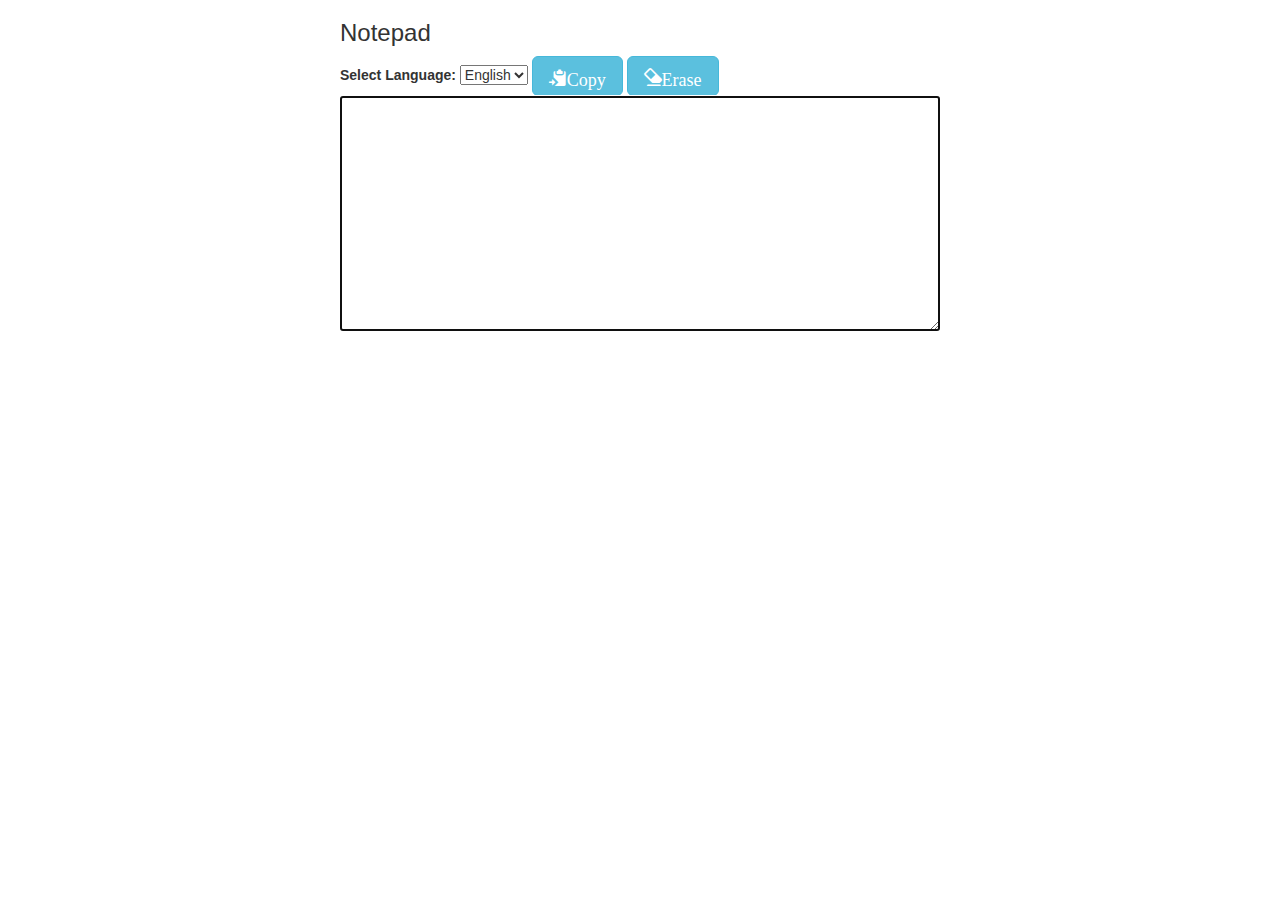
==== notepad.html @ 4181df89 "notepad" ====
﻿<html>
<head>
<meta charset="utf-8">
<meta name="viewport" content="width=device-width, initial-scale=1">
<title>Touchpad</title>
<!-- Latest compiled and minified CSS -->
<link rel="stylesheet" href="https://maxcdn.bootstrapcdn.com/bootstrap/3.4.1/css/bootstrap.min.css">
<link rel="stylesheet" href="./css/notepad.css">
<!-- jQuery library -->
<script src="https://ajax.googleapis.com/ajax/libs/jquery/3.5.1/jquery.min.js"></script>
<!-- Latest compiled JavaScript -->
<script src="https://maxcdn.bootstrapcdn.com/bootstrap/3.4.1/js/bootstrap.min.js"></script> 
<script src="./js/touchpad.js" type="text/javascript"></script>
<script>

var textID;

//----------------------------------------------
function hideClass(c) {
	
	x = document.querySelectorAll(c);
	for (i = 0; i < x.length; i++) {
		x[i].style.display = "none";
	}
}

//----------------------------------------------
function viewClass(c) {
	
	x = document.querySelectorAll(c);
	for (i = 0; i < x.length; i++) {
		x[i].style.display = "block";
	}
}

//----------------------------------------------
function init() {
	// alert('init');
	/*
	document.onkeydown = function (e) {
        return false;
	}
	*/
	textID = document.getElementById('notepad');
	eraseText();
	selectLang('English');
}

//----------------------------------------------
function copyText() {
	// alert('copyText');
   textID.focus();
   textID.select();
   document.execCommand("copy");
}

//----------------------------------------------
function eraseText() {
	// alert('eraseText');
	textID.value= "";
	textID.focus();
	resetKB()
}

//----------------------------------------------
function selectLang(lang) {
	// alert('SelectLang: ' + lang);
	if (lang === "English") {
		viewClass('.English');
		hideClass('.Tamil');
	}
	else {
		hideClass('.English');
		viewClass('.Tamil');
	}
	textID.focus();	
}

</script>
<style>

</style>
</head>
<body onload="init();">

<div class="container">
	<div class="row">
		<h3 class="English">Notepad</h3>
		<h3 class="Tamil">தமிழ் பலகை</h3>
		<div>
			<label for="lang">Select Language:</label>
			<select id="lang" onchange="selectLang(this.value)">
				<option value='English'>English</option>
				<option value='Tamil'>தமிழ்</option>
			</select>	
			<button class="btn btn-info btn-lg" onclick="copyText();">
				<span class="English glyphicon glyphicon-copy">Copy</span>
				<span class="Tamil glyphicon glyphicon-copy">பிரதி </span>
			</button>
			<button class="btn btn-info btn-lg" onclick="eraseText();"> 
				<span class="English glyphicon glyphicon-erase">Erase</span>  
				<span class="Tamil glyphicon glyphicon-erase">துடை </span>
			</button>			
		</div>	
		<div>
			<textarea name="notepad" id="notepad" rows=10></textarea>
		</div>
		<div class="Tamil" name="keyboard" id="keyboard">
			<script type="text/javascript">
				drawKeyboard('notepad');
			</script>
		</div>
	</div>
</div>
</body>
</html>
---- css/notepad.css ----
.container {
	width:600px;
}

textarea {
	width:100%;
	font-family: latha,"arial unicode ms", Auai_Tamil, sans-serif;
	font-size: 16px;
	color:#000000;
	overflow-y: scroll;
}

#keyboard {
	margin:auto;
	width:100%;
	background-color:#666666;
	text-align:center;
	padding: 4px 8px 6px;
	border: 1px solid #9fa3a7;
}

.btn-default { 
    font-size:20px;
	background-color:#666666;
	color:#FFFFFF;
}
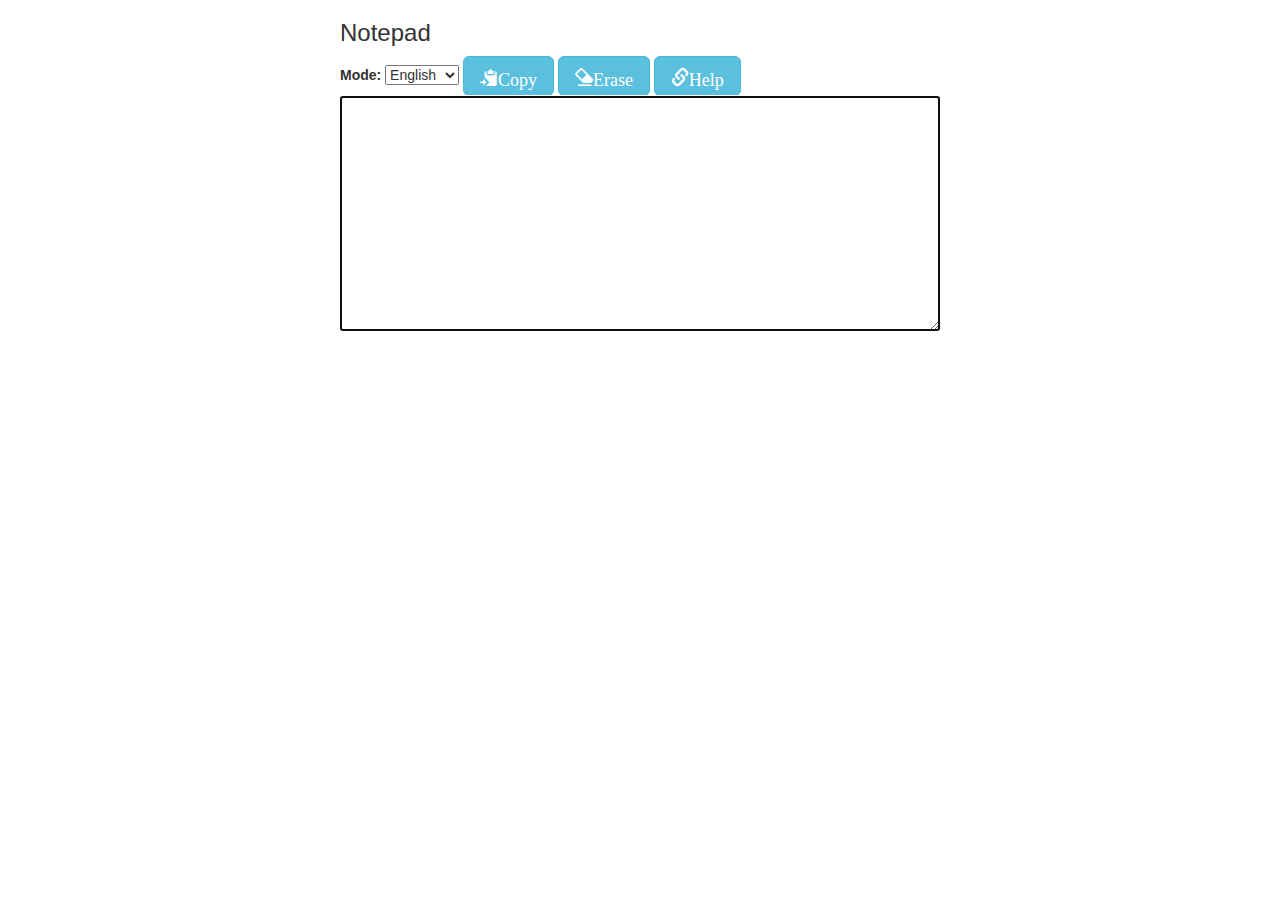
==== commit 99a04e17: "Add Tanglish to Notepad" ====
--- a/notepad.html
+++ b/notepad.html
@@ -1,8 +1,19 @@
-﻿<html>
+﻿<!--
+======================================================================
+	Site				: http://e-rajendran.githob.io
+	Application Name	: Notepad
+	File Name			: notepad.html
+	Version (Date)		: 1.0 (January, 2010) 
+	Author				: Raj Elumalai
+	Purpose				: Compose English and Tamil words 
+=======================================================================
+-->
+
+<html>
 <head>
 <meta charset="utf-8">
 <meta name="viewport" content="width=device-width, initial-scale=1">
-<title>Touchpad</title>
+<title>Notepad</title>
 <!-- Latest compiled and minified CSS -->
 <link rel="stylesheet" href="https://maxcdn.bootstrapcdn.com/bootstrap/3.4.1/css/bootstrap.min.css">
 <link rel="stylesheet" href="./css/notepad.css">
@@ -11,9 +22,15 @@
 <!-- Latest compiled JavaScript -->
 <script src="https://maxcdn.bootstrapcdn.com/bootstrap/3.4.1/js/bootstrap.min.js"></script> 
 <script src="./js/touchpad.js" type="text/javascript"></script>
+<script src="./js/tanglish.js" type="text/javascript"></script>
 <script>
 
+
 var textID;
+var currPosn;
+var textPartB;
+var textPartE;
+var currLang;
 
 //----------------------------------------------
 function hideClass(c) {
@@ -36,11 +53,6 @@
 //----------------------------------------------
 function init() {
 	// alert('init');
-	/*
-	document.onkeydown = function (e) {
-        return false;
-	}
-	*/
 	textID = document.getElementById('notepad');
 	eraseText();
 	selectLang('English');
@@ -60,20 +72,85 @@
 	textID.value= "";
 	textID.focus();
 	resetKB()
+	document.getElementById("source").value="";
 }
 
 //----------------------------------------------
 function selectLang(lang) {
 	// alert('SelectLang: ' + lang);
-	if (lang === "English") {
+	switch (lang) {
+	case 'English':
 		viewClass('.English');
+		viewClass('.EnglishHelp')
 		hideClass('.Tamil');
-	}
-	else {
+		hideClass('.Tanglish');
+		textID.readOnly = false;
+		textID.focus();
+		break;
+		
+	case 'Tamil':
+		viewClass('.Tamil');
 		hideClass('.English');
-		viewClass('.Tamil');
-	}
-	textID.focus();	
+		hideClass('.EnglishHelp')
+		hideClass('.Tanglish');
+		textID.readOnly = "true";
+		break;
+		
+	case 'Tanglish':
+		viewClass('.Tanglish');
+		viewClass('.English');
+		hideClass('.EnglishHelp')
+		hideClass('.Tamil')
+		textID.readOnly = "true";	
+		init_tanglish();
+		break;	
+	default:
+		break;
+	}	
+	currLang = lang;
+}
+
+//----------------------------------------------
+function init_tanglish() {
+
+   currPosn = textID.selectionEnd;
+   textPartB = textID.value.substring(0, currPosn);
+   textPartE = textID.value.substring(currPosn);
+   var x = document.getElementById("source");
+   x.value = "";
+   x.focus();
+}
+
+function ta_unicode() {
+
+	str = document.getElementById('source').value;
+	newStr = tamil_unicode_utf8_replace(str);
+	textID.value = textPartB + newStr + textPartE;
+	// newPosn = currPosn + newStr.length;
+	// setPosition(textID,newPosn);
+}
+
+//----------------------------------------------
+function viewHelp() {
+
+    // alert("show_help: " + currLang);
+	switch (currLang) {
+	case 'Tamil':
+		link = "./help/help_kb.html";
+		break;
+		
+	case 'Tanglish':
+		link = "./help/help_uc.html";
+		break;	
+		
+	default:
+		link = "";
+		break;
+	}
+	if (link != "") {
+		var newWin = window.open(link,"subWindow","status,height=500,width=500");
+		newWin.focus();
+	}
 }
 
 </script>
@@ -82,25 +159,30 @@
 </style>
 </head>
 <body onload="init();">
-
 <div class="container">
 	<div class="row">
 		<h3 class="English">Notepad</h3>
 		<h3 class="Tamil">தமிழ் பலகை</h3>
 		<div>
-			<label for="lang">Select Language:</label>
+			<label for="lang">Mode:</label>
 			<select id="lang" onchange="selectLang(this.value)">
 				<option value='English'>English</option>
 				<option value='Tamil'>தமிழ்</option>
+				<option value='Tanglish'>Tanglish</option>
 			</select>	
 			<button class="btn btn-info btn-lg" onclick="copyText();">
 				<span class="English glyphicon glyphicon-copy">Copy</span>
 				<span class="Tamil glyphicon glyphicon-copy">பிரதி </span>
 			</button>
-			<button class="btn btn-info btn-lg" onclick="eraseText();"> 
+			<button class="btn btn-info btn-lg" onclick="eraseText();" > 
 				<span class="English glyphicon glyphicon-erase">Erase</span>  
-				<span class="Tamil glyphicon glyphicon-erase">துடை </span>
+				<span class="Tamil glyphicon glyphicon-erase">துடை</span>
 			</button>			
+			<button class="btn btn-info btn-lg" onclick="viewHelp();">
+				<span class="EnglishHelp glyphicon glyphicon-link">Help</span>  
+				<span class="Tamil glyphicon glyphicon-link">உதவி</span>
+				<span class="Tanglish glyphicon glyphicon-link">Help</span>
+			</button>
 		</div>	
 		<div>
 			<textarea name="notepad" id="notepad" rows=10></textarea>
@@ -110,6 +192,11 @@
 				drawKeyboard('notepad');
 			</script>
 		</div>
+		<div class="Tanglish">
+			<textarea onkeyup=ta_unicode(); name="source" id="source" rows=5 
+					  placeholder="Type in Tanglish. For example, thamiz for தமிழ்">
+			</textarea>
+		</div>
 	</div>
 </div>
 </body>
--- a/css/notepad.css
+++ b/css/notepad.css
@@ -1,5 +1,13 @@
-.container {
-	width:600px;
+@media (min-width: 600px) {
+	.container {
+		width: 600px;
+	}
+}
+
+@media (max-width: 600px) {
+	.container {
+		width:100%
+	}
 }
 
 textarea {
@@ -20,7 +28,7 @@
 }
 
 .btn-default { 
-    font-size:20px;
+    font-size:16px;
 	background-color:#666666;
 	color:#FFFFFF;
 }
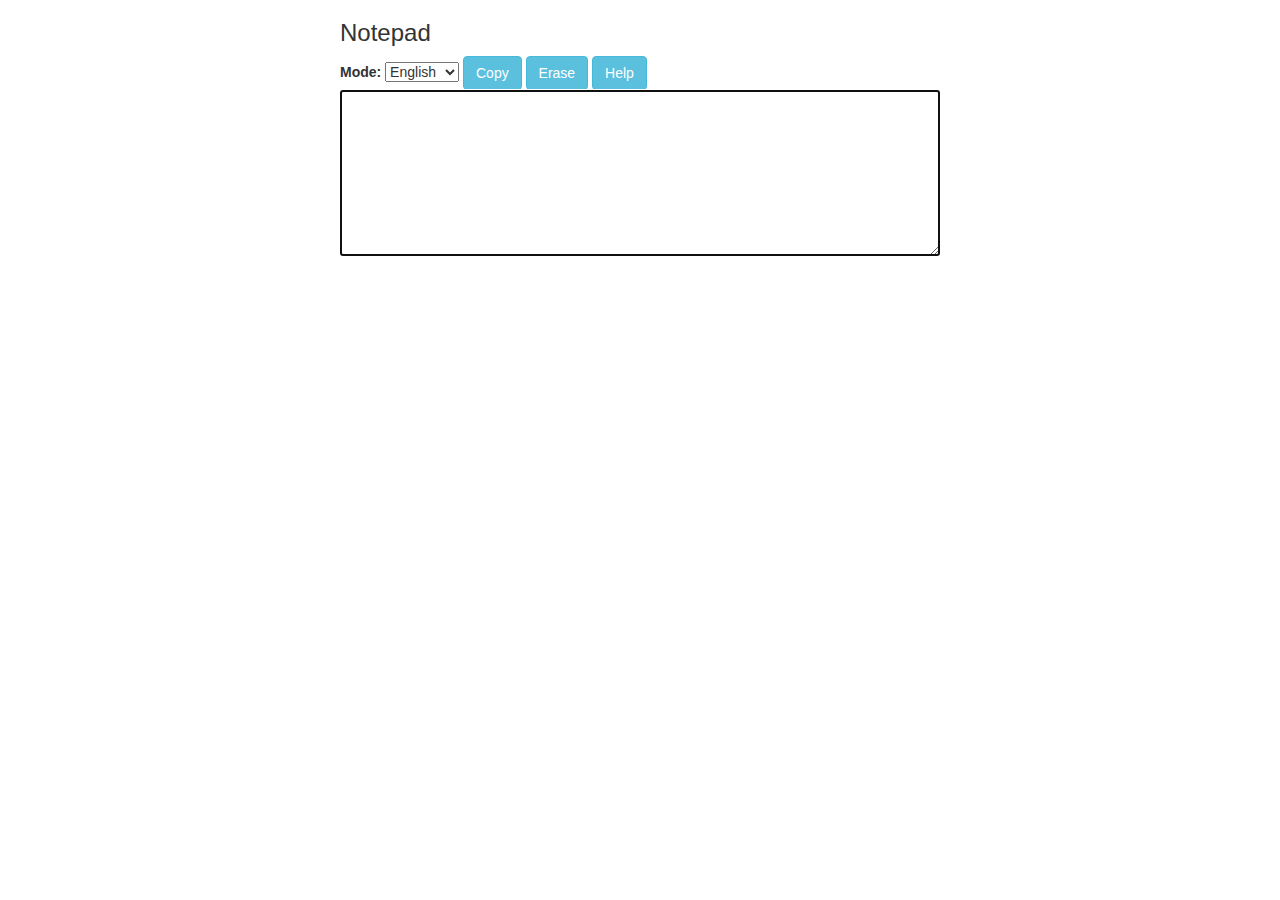
==== commit 6410b63f: "chnage style" ====
--- a/notepad.html
+++ b/notepad.html
@@ -170,22 +170,22 @@
 				<option value='Tamil'>தமிழ்</option>
 				<option value='Tanglish'>Tanglish</option>
 			</select>	
-			<button class="btn btn-info btn-lg" onclick="copyText();">
-				<span class="English glyphicon glyphicon-copy">Copy</span>
-				<span class="Tamil glyphicon glyphicon-copy">பிரதி </span>
+			<button class="btn btn-info" onclick="copyText();">
+				<span class="English">Copy</span>
+				<span class="Tamil">பிரதி </span>
 			</button>
-			<button class="btn btn-info btn-lg" onclick="eraseText();" > 
-				<span class="English glyphicon glyphicon-erase">Erase</span>  
-				<span class="Tamil glyphicon glyphicon-erase">துடை</span>
+			<button class="btn btn-info" onclick="eraseText();" > 
+				<span class="English">Erase</span>  
+				<span class="Tamil">துடை</span>
 			</button>			
-			<button class="btn btn-info btn-lg" onclick="viewHelp();">
-				<span class="EnglishHelp glyphicon glyphicon-link">Help</span>  
-				<span class="Tamil glyphicon glyphicon-link">உதவி</span>
-				<span class="Tanglish glyphicon glyphicon-link">Help</span>
+			<button class="btn btn-info" onclick="viewHelp();">
+				<span class="EnglishHelp">Help</span>  
+				<span class="Tamil">உதவி</span>
+				<span class="Tanglish">Help</span>
 			</button>
 		</div>	
 		<div>
-			<textarea name="notepad" id="notepad" rows=10></textarea>
+			<textarea name="notepad" id="notepad" rows=8></textarea>
 		</div>
 		<div class="Tamil" name="keyboard" id="keyboard">
 			<script type="text/javascript">
@@ -193,7 +193,7 @@
 			</script>
 		</div>
 		<div class="Tanglish">
-			<textarea onkeyup=ta_unicode(); name="source" id="source" rows=5 
+			<textarea onkeyup=ta_unicode(); name="source" id="source" rows=4 
 					  placeholder="Type in Tanglish. For example, thamiz for தமிழ்">
 			</textarea>
 		</div>
--- a/css/notepad.css
+++ b/css/notepad.css
@@ -1,6 +1,26 @@
 @media (min-width: 600px) {
 	.container {
 		width: 600px;
+	}
+	#keyboard {
+		margin:auto;
+		width:100%;
+		background-color:#666666;
+		text-align:center;
+		padding: 4px 8px 6px;
+		border: 1px solid #9fa3a7;
+	}
+	.btn-default { 
+		font-size:14px;
+		background-color:#666666;
+		color:#FFFFFF;
+	}
+	textarea {
+		width:100%;
+		font-family: latha,"arial unicode ms", Auai_Tamil, sans-serif;
+		font-size: 14px;
+		color:#000000;
+		overflow-y: scroll;
 	}
 }
 
@@ -8,28 +28,28 @@
 	.container {
 		width:100%
 	}
+	#keyboard {
+		margin:auto;
+		width:100%;
+		background-color:#666666;
+		text-align:center;
+		padding: 2px 4px 3px;
+		border: 1px solid #9fa3a7;
+	}
+	.btn-default { 
+		font-size:12px;
+		background-color:#666666;
+		color:#FFFFFF;
+		padding: 3px 5px 3px;
+	}
+	textarea {
+		width:100%;
+		font-family: latha,"arial unicode ms", Auai_Tamil, sans-serif;
+		font-size: 14px;
+		color:#000000;
+		overflow-y: scroll;
+	}
 }
 
-textarea {
-	width:100%;
-	font-family: latha,"arial unicode ms", Auai_Tamil, sans-serif;
-	font-size: 16px;
-	color:#000000;
-	overflow-y: scroll;
-}
 
-#keyboard {
-	margin:auto;
-	width:100%;
-	background-color:#666666;
-	text-align:center;
-	padding: 4px 8px 6px;
-	border: 1px solid #9fa3a7;
-}
 
-.btn-default { 
-    font-size:16px;
-	background-color:#666666;
-	color:#FFFFFF;
-}
-
